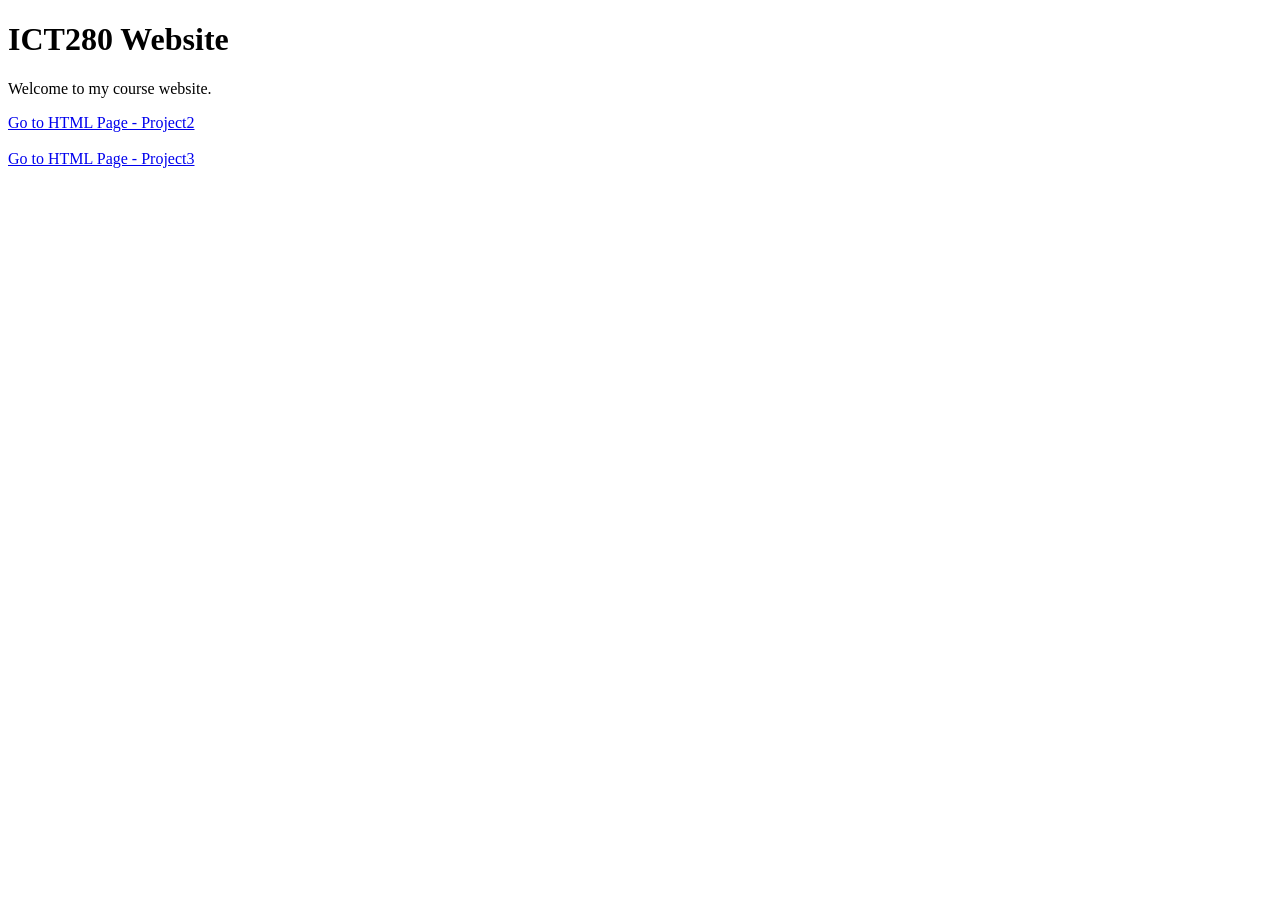
==== index.html @ 1f60707c "commit" ====
<!DOCTYPE html>
<html>
<head>
<title>ICT 280 Home1 test</title>
<link rel="stylesheet" href="styles.css">
</head>
<body>
<h1>ICT280 Website</h1>

<p>Welcome to my course website.</p>

<a href="project2.html">Go to HTML Page - Project2</a>
<br>
<br>
<a href="project3.html">Go to HTML Page - Project3</a>

</body>

</html>
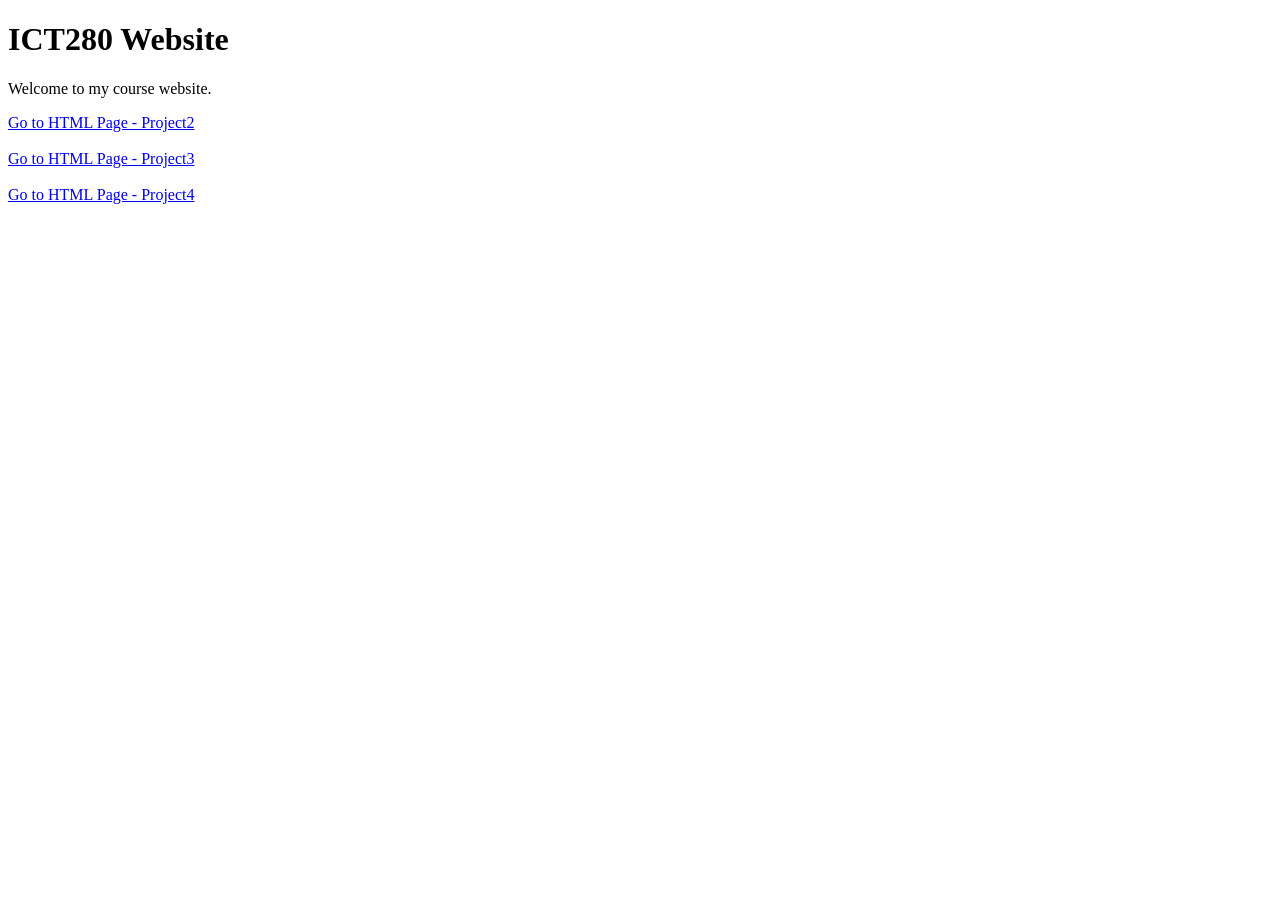
==== commit 1029df2e: "Update index.html" ====
--- a/index.html
+++ b/index.html
@@ -1,19 +1,28 @@
 <!DOCTYPE html>
+<html lang="en">
 <html>
 <head>
-<title>ICT 280 Home1 test</title>
+<meta charset="UTF-8">
+<title>ICT 280 Home</title>
 <link rel="stylesheet" href="styles.css">
 </head>
 <body>
+<header>
 <h1>ICT280 Website</h1>
-
+</header>
+<main>
 <p>Welcome to my course website.</p>
 
-<a href="project2.html">Go to HTML Page - Project2</a>
+  <nav aria-label= "Project Navigation">
+<a href="html/html/project2.html">Go to HTML Page - Project2</a>
 <br>
 <br>
-<a href="project3.html">Go to HTML Page - Project3</a>
-
+<a href="html/html/project3.html">Go to HTML Page - Project3</a>
+<br>
+<br>
+<a href="html/html/project4.html">Go to HTML Page - Project4</a> 
+  </nav>
+</main>
 </body>
 
 </html>
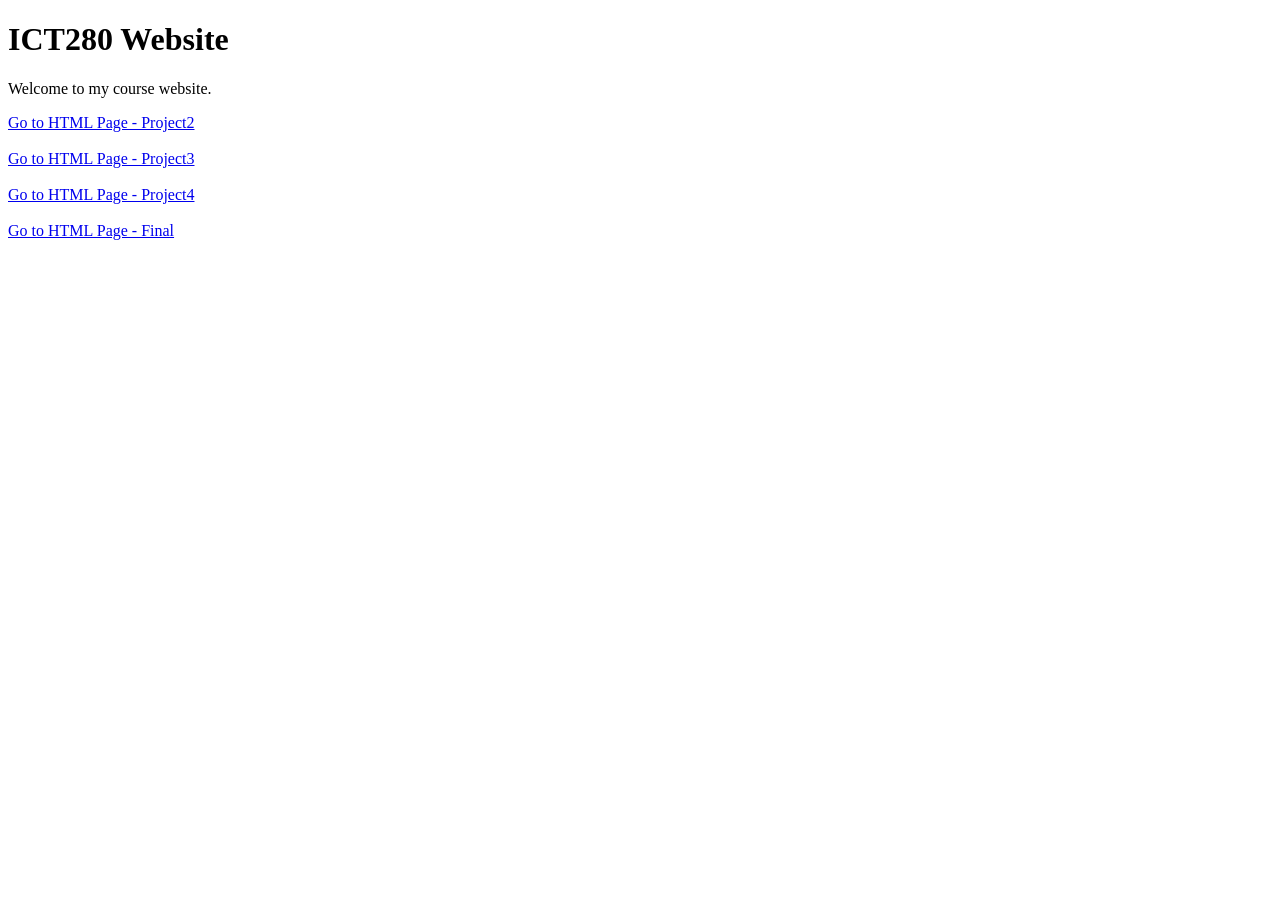
==== commit 526b1968: "Update index.html" ====
--- a/index.html
+++ b/index.html
@@ -21,7 +21,10 @@
 <br>
 <br>
 <a href="html/html/project4.html">Go to HTML Page - Project4</a> 
-  </nav>
+<br>
+<br>
+<a href="final/final/final.html">Go to HTML Page - Final</a> 
+    </nav>
 </main>
 </body>
 
